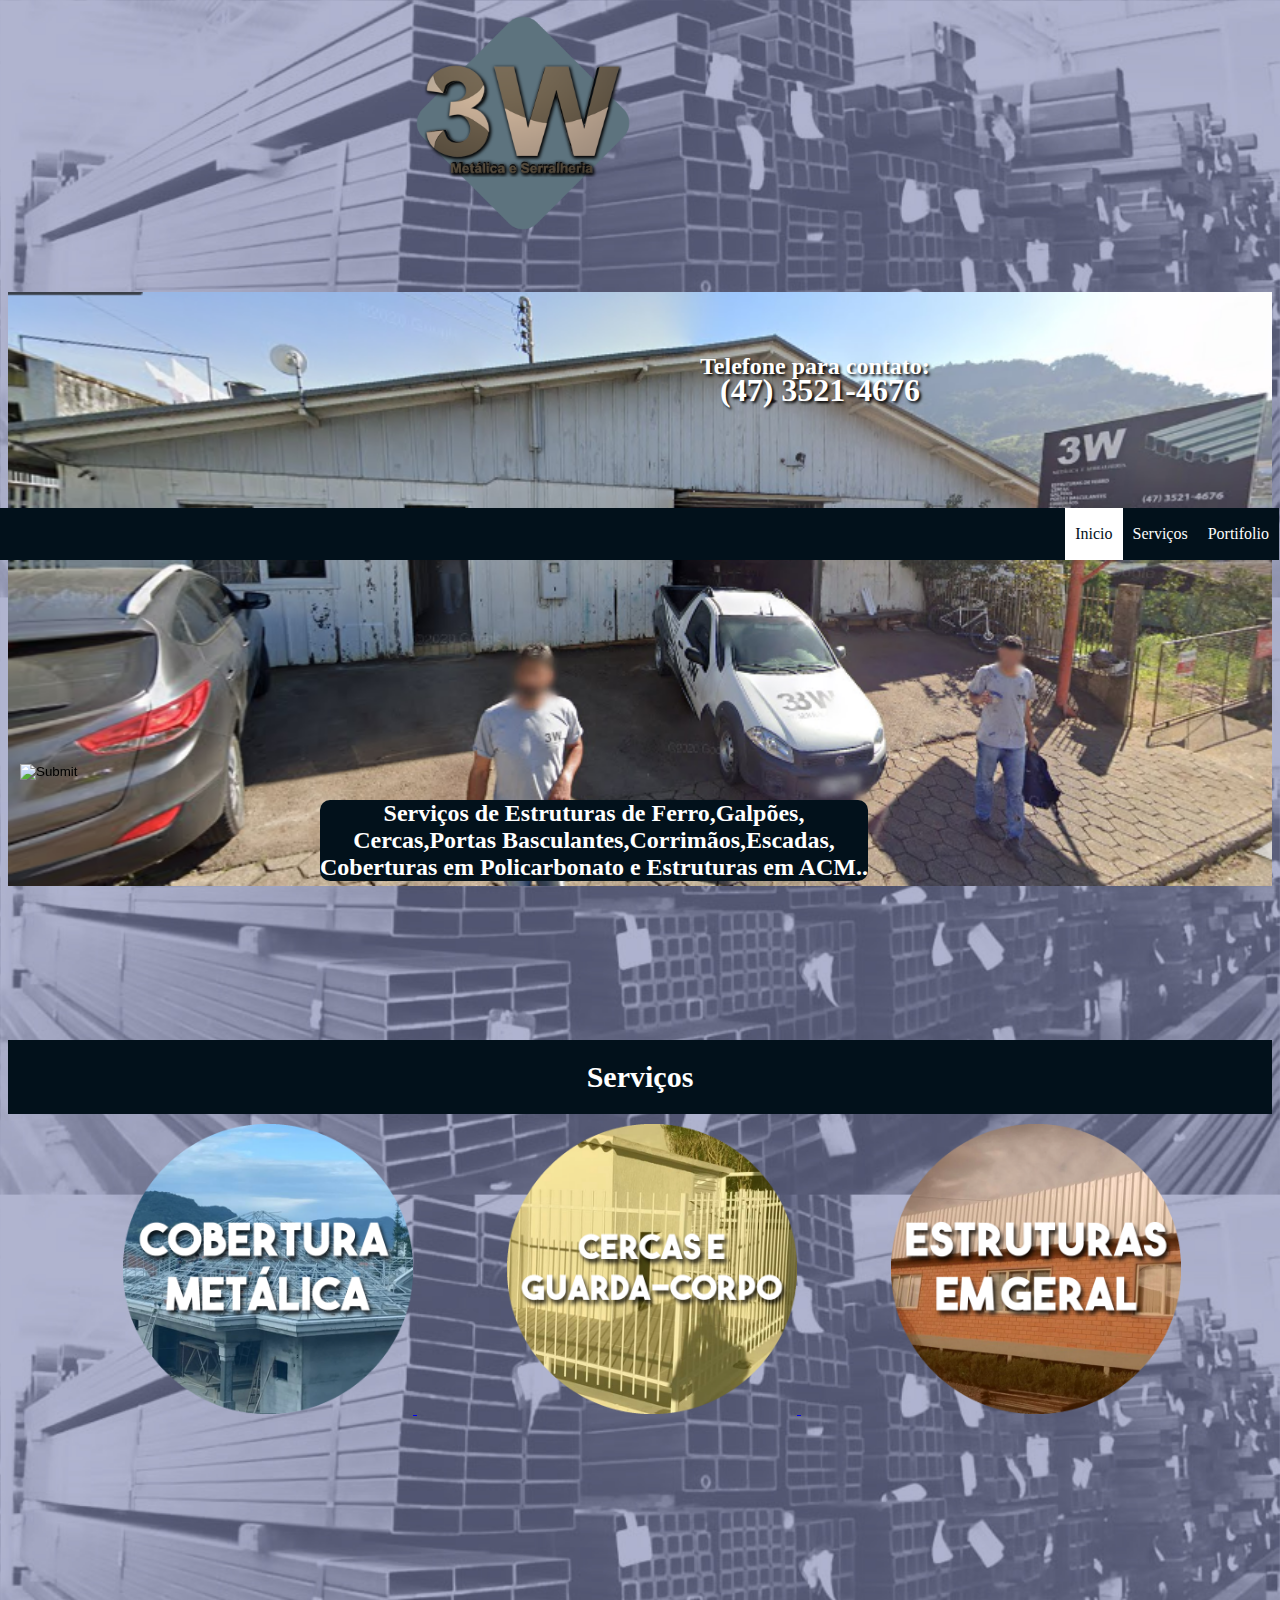
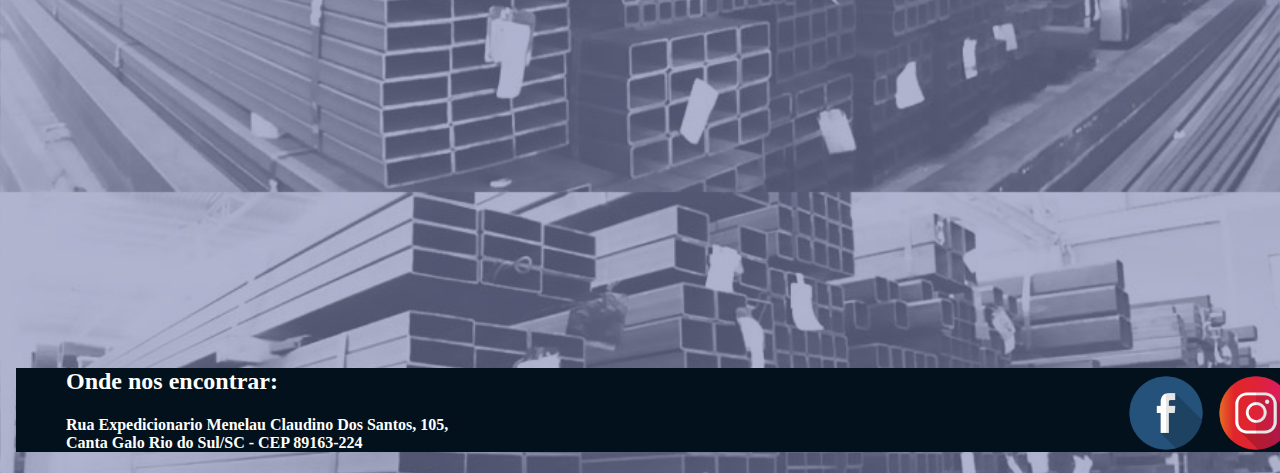
==== index.html @ efeecb31 "Add files via upload" ====
<!DOCTYPE html>
<html lang="pt-br">


<head>
    <meta charset="utf-8" />
    <link rel="stylesheet" href="styles.css">
    <title>3W Metálica e Serralheria</title>
</head>

<body>

    <div>
        <a href>
            <input type="image" class="topimage" src="img/logo.png">
        </a>
        <h2 class="toptxt">Telefone para contato:</h2>
        <h1 class="toptxt1">(47) 3521-4676</h1>
    </div>
    <ul>
        <li><a href="index.html"> Portifolio </a></li>
        <li><a href="index.html#sv"> Serviços </a></li>
        <li><a class="active" href="index.html"> Inicio </a></li>
    </ul>
    <h2 class="faxadatxt">Serviços de Estruturas de Ferro,Galpões,<br>Cercas,Portas Basculantes,Corrimãos,Escadas,<br>Coberturas em Policarbonato e Estruturas em ACM..</h2>
    <img class="fachada" src="img/fachada.png">
    <div id="sv" class="divisorias txtdiv">
        <h1>Serviços</h1>
    </div>
    <div class="coluna1">
        <a href="./services.html#em">
            <input type="image" class="imgcoluna1" src="img/estruturametalica.png">
        </a>
        <a href="./services.html#cc">
            <input type="image" class="imgcoluna1" src="img/cercas.png">
        </a>
        <a href="./services.html#eg">
            <input type="image" class="imgcoluna1" src="img/estruturaemgeral.png">
        </a>
    </div>
    <div>
        <a target="_blank" href="https://api.whatsapp.com/send?phone=55478848192&text=Ol%C3%A1%2C%20gostaria%20de%20fazer%20um%20or%C3%A7amento.">
            <input type="image" class="wpp" src="img/wpp.png">
        </a>
    </div>
    <footer>
        <a href="https://www.instagram.com/metalica3w/">
            <input type="image" class="imgfooter" src="img/Instagram.png">
        </a>
        <a href="https://www.facebook/metalicaw3/">
            <input type="image" class="imgfooter" src="img/Facebook.png">
        </a>
        <h2 style="padding-left: 50px;">Onde nos encontrar:</h2>
        <h4 style="padding-left: 50px;">
            Rua Expedicionario Menelau Claudino Dos Santos, 105, <br>Canta Galo Rio do Sul/SC - CEP 89163-224
        </h4>
    </footer>
</body>

</html>
---- styles.css ----
body {
    background-image: url(img/kcifer-tubos-industriais.jpg);
    background-size: 1280px;
}

ul {
    list-style-type: none;
    width: 100%;
    position: absolute;
    left: -1px;
    bottom: 340px;
    margin: 0;
    padding: 0;
    overflow: hidden;
    background-color: #02111B;
}

li {
    float: right;
    text-align: center;
}

li a {
    font-family: Georgia;
    display: inline-block;
    color: #FCFCFC;
    text-align: center;
    padding: 17px 10px;
    text-decoration: none;
    position: static;
}

li a:hover {
    background-color: gray;
}

.active {
    background-color: white;
    color: #02111B;
}

.toptxt {
    text-align: center;
    position: absolute;
    bottom: 500px;
    left: 700px;
    color: rgb(255, 255, 255);
    text-shadow: 2px 2px 3px black;
}

.toptxt1 {
    text-align: center;
    position: absolute;
    bottom: 470px;
    left: 720px;
    color: rgb(255, 255, 255);
    text-shadow: 2px 2px 3px rgb(0, 0, 0);
}

.topimage {
    background: center top;
    background-attachment: scroll;
    border-radius: 5px;
    position: static;
    margin-left: 400px;
    height: 230px;
}

.fachada {
    width: 100%;
    padding-top: 50px;
}

.faxadatxt {
    position: absolute;
    bottom: -1px;
    left: 25%;
    text-align: center;
    color: white;
    background-color: #02111B;
    border-radius: 10px;
}

.divisorias {
    width: 100%;
    margin: 0;
    padding: 0;
    overflow: hidden;
    background-color: #02111B;
    margin-top: 150px;
}

.txtdiv {
    color: white;
    font-size: 15px;
    text-align: center;
}

.coluna1 {
    column-count: 1;
    margin-left: 25px;
}

.imgcoluna1 {
    height: 290px;
    margin-left: 90px;
    padding-top: 10px;
}

div.galeria {
    margin: 5px;
    margin-top: 30px;
    margin-left: 17px;
    border: 2px solid rgb(255, 255, 255);
    float: left;
    width: 400px;
}

div.galeria:hover {
    transition: 500ms;
    border: 2px solid rgb(0, 0, 0);
}

div.galeria img {
    width: 100%;
    height: auto;
}

div.desc {
    padding: 15px;
    font-size: 30px;
    text-align: center;
    color: #02111B;
    background-color: white;
}

.wpp {
    position: fixed;
    left: 20px;
    bottom: 120px;
    width: 80px;
}

footer {
    background-color: #02111B;
    color: white;
    margin: 0;
    margin-top: 550px;
    margin-left: 8px;
    height: auto;
    width: 1280px;
    padding: 0;
}

.imgfooter {
    width: 80px;
    float: right;
    margin-top: 5px;
    margin-left: 10px;
}

@media only screen and (max-width: 600px) {
    ul {
        display: none;
    }
    .divisorias {
        margin: 0;
        padding: 0;
    }
    .toptxt {
        text-align: center;
        position: absolute;
        bottom: 500px;
        left: 300px;
        color: rgb(255, 255, 255);
        text-shadow: 2px 2px 3px black;
    }
    .toptxt1 {
        text-align: center;
        position: absolute;
        bottom: 470px;
        left: 320px;
        color: rgb(255, 255, 255);
        text-shadow: 2px 2px 3px rgb(0, 0, 0);
    }
    .topimage {
        position: static;
        margin-left: 15px;
        height: 230px;
    }
    .fachada {
        display: none;
    }
    .faxadatxt {
        display: none;
    }
    .imgcoluna1 {
        height: 290px;
        margin-left: 120px;
        padding-top: 10px;
    }
    footer {
        margin-top: 1550px;
        margin-left: 8px;
        width: auto;
    }
    .wpp {
        bottom: 130px;
    }
    div.galeria {
        margin: 5px;
        margin-top: 30px;
        margin-left: 85px;
        border: 2px solid rgb(255, 255, 255);
        float: left;
        width: 400px;
    }
}
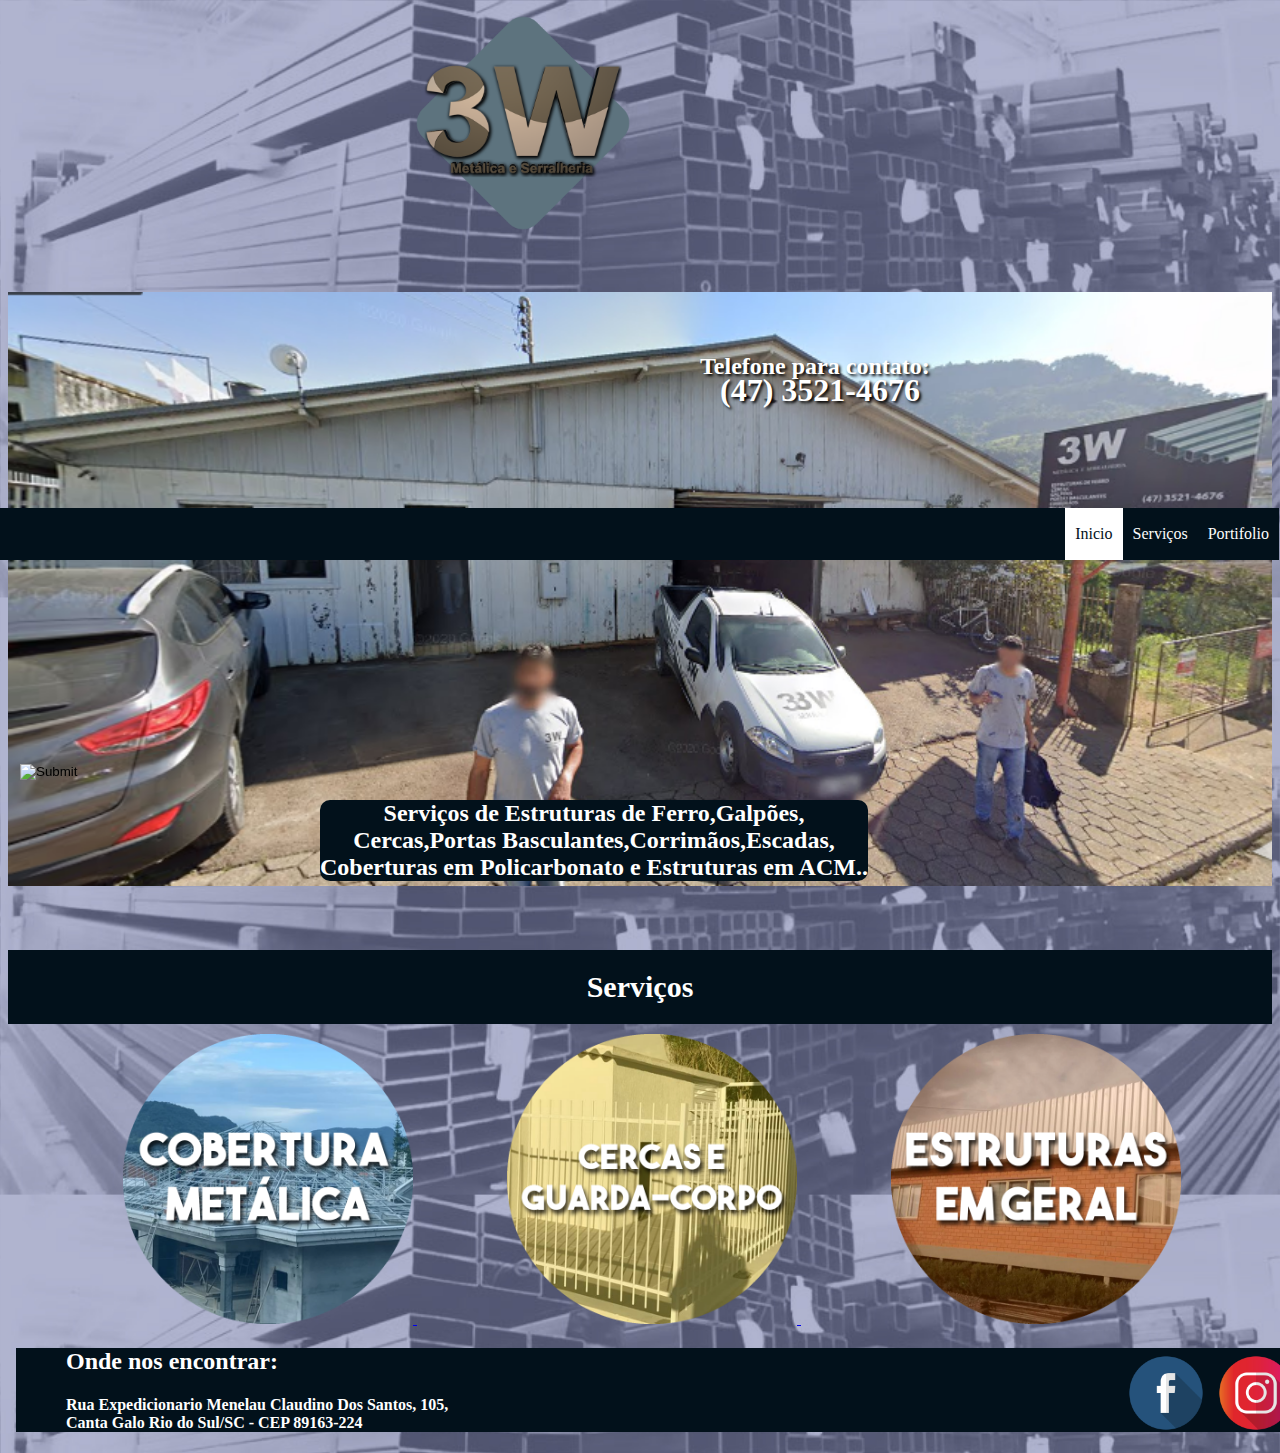
==== commit b06fb965: "Update index.html" ====
--- a/index.html
+++ b/index.html
@@ -43,7 +43,7 @@
             <input type="image" class="wpp" src="img/wpp.png">
         </a>
     </div>
-    <footer>
+    <div class="footer1">
         <a href="https://www.instagram.com/metalica3w/">
             <input type="image" class="imgfooter" src="img/Instagram.png">
         </a>
@@ -54,7 +54,7 @@
         <h4 style="padding-left: 50px;">
             Rua Expedicionario Menelau Claudino Dos Santos, 105, <br>Canta Galo Rio do Sul/SC - CEP 89163-224
         </h4>
-    </footer>
+        </footer>
 </body>
 
-</html>+</html>
--- a/styles.css
+++ b/styles.css
@@ -87,7 +87,7 @@
     padding: 0;
     overflow: hidden;
     background-color: #02111B;
-    margin-top: 150px;
+    margin-top: 60px;
 }
 
 .txtdiv {
@@ -152,6 +152,17 @@
     padding: 0;
 }
 
+.footer1 {
+    background-color: #02111B;
+    color: white;
+    margin: 0;
+    margin-top: auto;
+    margin-left: 8px;
+    height: auto;
+    width: 1280px;
+    padding: 0;
+}
+
 .imgfooter {
     width: 80px;
     float: right;
@@ -204,6 +215,11 @@
         margin-left: 8px;
         width: auto;
     }
+    footer1 {
+        margin-top: auto;
+        margin-left: 8px;
+        width: auto;
+    }
     .wpp {
         bottom: 130px;
     }
@@ -215,4 +231,4 @@
         float: left;
         width: 400px;
     }
-}+}
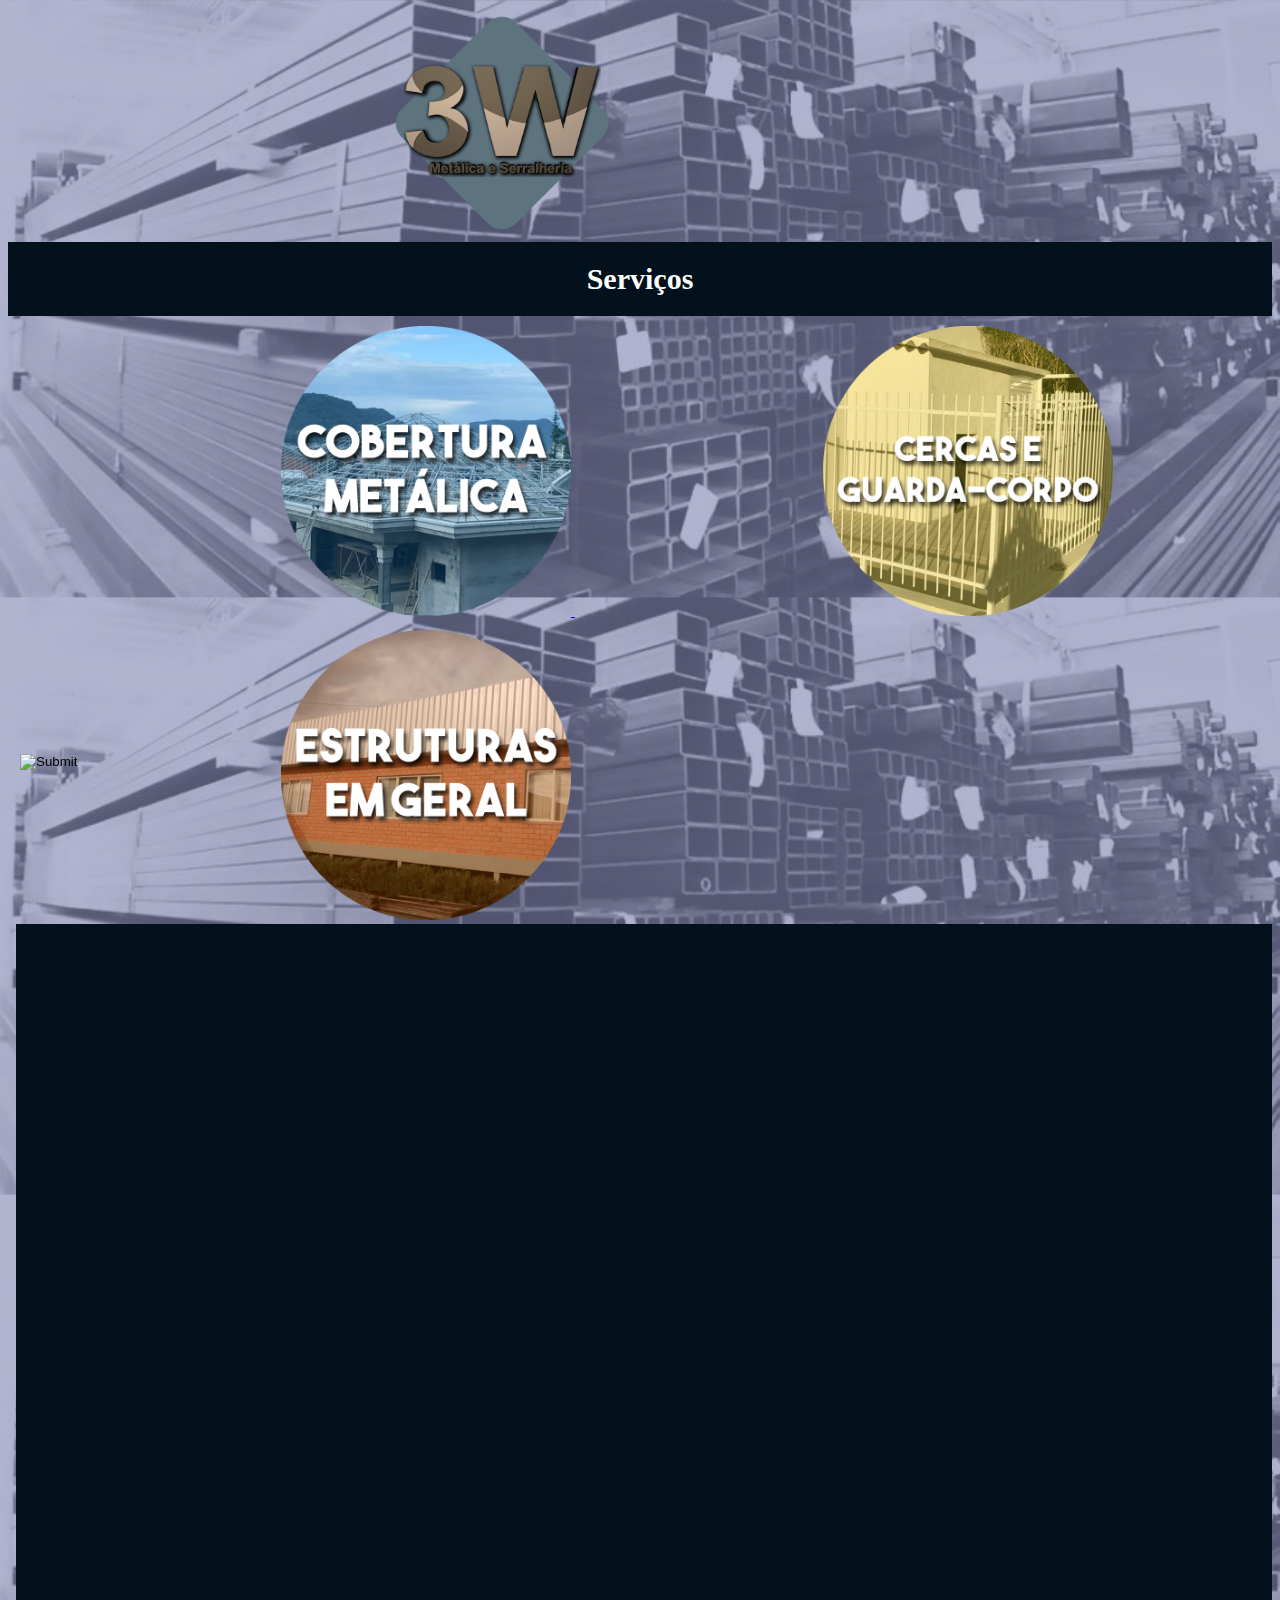
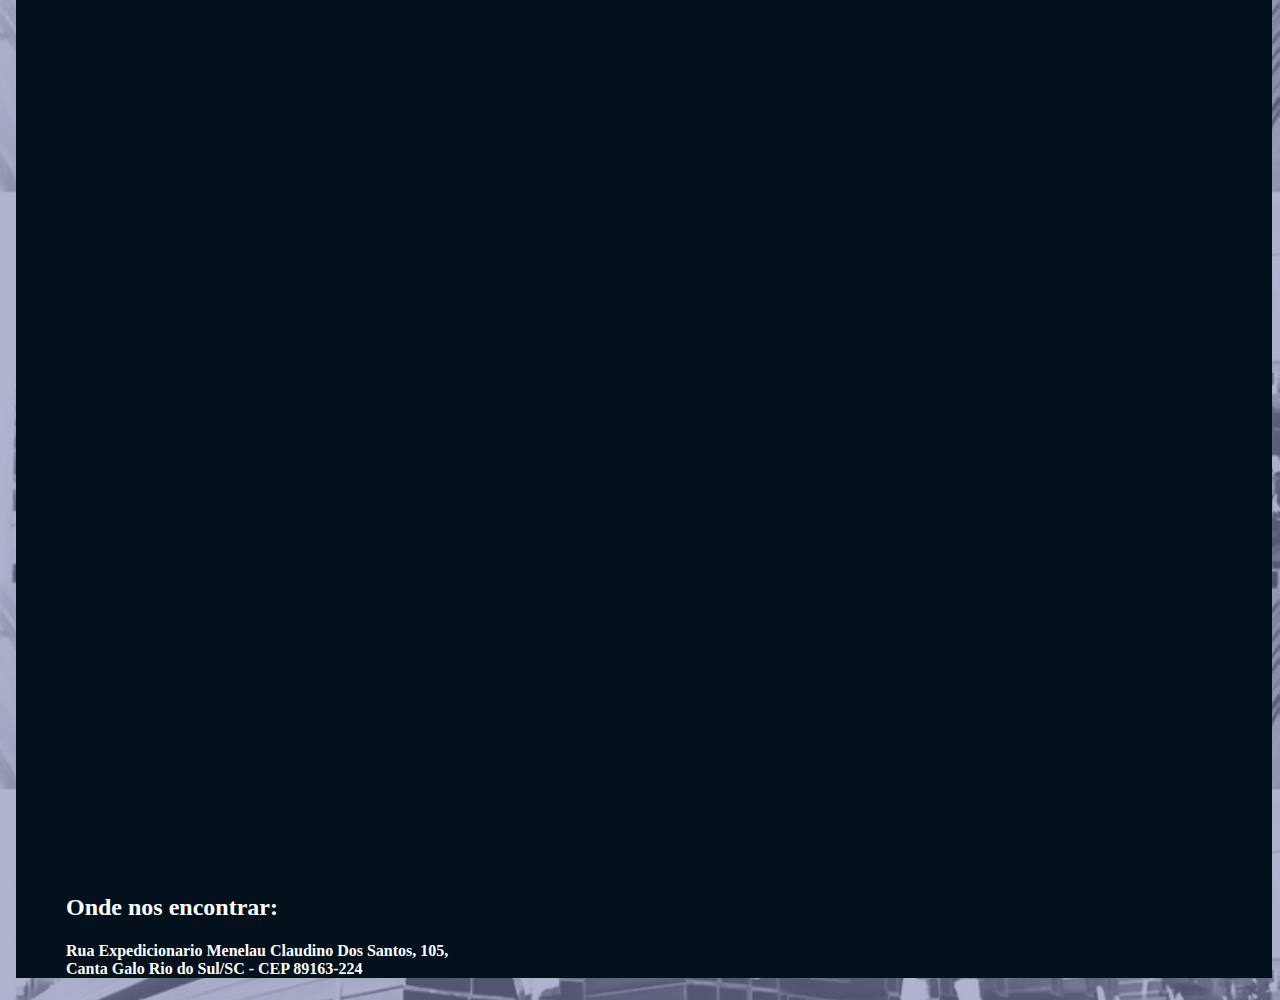
==== commit aeb1c5f3: "Add files via upload" ====
--- a/index.html
+++ b/index.html
@@ -1,17 +1,17 @@
 <!DOCTYPE html>
 <html lang="pt-br">
-
 
 <head>
     <meta charset="utf-8" />
     <link rel="stylesheet" href="styles.css">
+    <meta name="viewport" content="width=device-width, initial-scale=1.0">
     <title>3W Metálica e Serralheria</title>
 </head>
 
 <body>
 
     <div>
-        <a href>
+        <a href="index.html">
             <input type="image" class="topimage" src="img/logo.png">
         </a>
         <h2 class="toptxt">Telefone para contato:</h2>
@@ -39,22 +39,22 @@
         </a>
     </div>
     <div>
-        <a target="_blank" href="https://api.whatsapp.com/send?phone=55478848192&text=Ol%C3%A1%2C%20gostaria%20de%20fazer%20um%20or%C3%A7amento.">
+        <a target="_blank" href="https://api.whatsapp.com/send?phone=554788481929&text=Ol%C3%A1%2C%20gostaria%20de%20fazer%20um%20or%C3%A7amento">
             <input type="image" class="wpp" src="img/wpp.png">
         </a>
     </div>
-    <div class="footer1">
+    <footer>
         <a href="https://www.instagram.com/metalica3w/">
             <input type="image" class="imgfooter" src="img/Instagram.png">
         </a>
-        <a href="https://www.facebook/metalicaw3/">
+        <a href="https://www.facebook.com/metalicaw3/">
             <input type="image" class="imgfooter" src="img/Facebook.png">
         </a>
         <h2 style="padding-left: 50px;">Onde nos encontrar:</h2>
         <h4 style="padding-left: 50px;">
             Rua Expedicionario Menelau Claudino Dos Santos, 105, <br>Canta Galo Rio do Sul/SC - CEP 89163-224
         </h4>
-        </footer>
+    </footer>
 </body>
 
-</html>
+</html>--- a/styles.css
+++ b/styles.css
@@ -145,22 +145,11 @@
     background-color: #02111B;
     color: white;
     margin: 0;
-    margin-top: 550px;
     margin-left: 8px;
     height: auto;
     width: 1280px;
     padding: 0;
-}
-
-.footer1 {
-    background-color: #02111B;
-    color: white;
-    margin: 0;
-    margin-top: auto;
-    margin-left: 8px;
-    height: auto;
-    width: 1280px;
-    padding: 0;
+    position: static;
 }
 
 .imgfooter {
@@ -170,7 +159,7 @@
     margin-left: 10px;
 }
 
-@media only screen and (max-width: 600px) {
+@media only screen and (min-width: 600px) {
     ul {
         display: none;
     }
@@ -179,24 +168,14 @@
         padding: 0;
     }
     .toptxt {
-        text-align: center;
-        position: absolute;
-        bottom: 500px;
-        left: 300px;
-        color: rgb(255, 255, 255);
-        text-shadow: 2px 2px 3px black;
+        display: none;
     }
     .toptxt1 {
-        text-align: center;
-        position: absolute;
-        bottom: 470px;
-        left: 320px;
-        color: rgb(255, 255, 255);
-        text-shadow: 2px 2px 3px rgb(0, 0, 0);
+        display: none;
     }
     .topimage {
         position: static;
-        margin-left: 15px;
+        margin-left: 30%;
         height: 230px;
     }
     .fachada {
@@ -207,18 +186,16 @@
     }
     .imgcoluna1 {
         height: 290px;
-        margin-left: 120px;
-        padding-top: 10px;
+        margin-left: 20%;
     }
     footer {
-        margin-top: 1550px;
+        margin-top: auto;
+        padding-top: 1550px;
         margin-left: 8px;
         width: auto;
     }
-    footer1 {
-        margin-top: auto;
-        margin-left: 8px;
-        width: auto;
+    .imgfooter {
+        display: none;
     }
     .wpp {
         bottom: 130px;
@@ -231,4 +208,4 @@
         float: left;
         width: 400px;
     }
-}
+}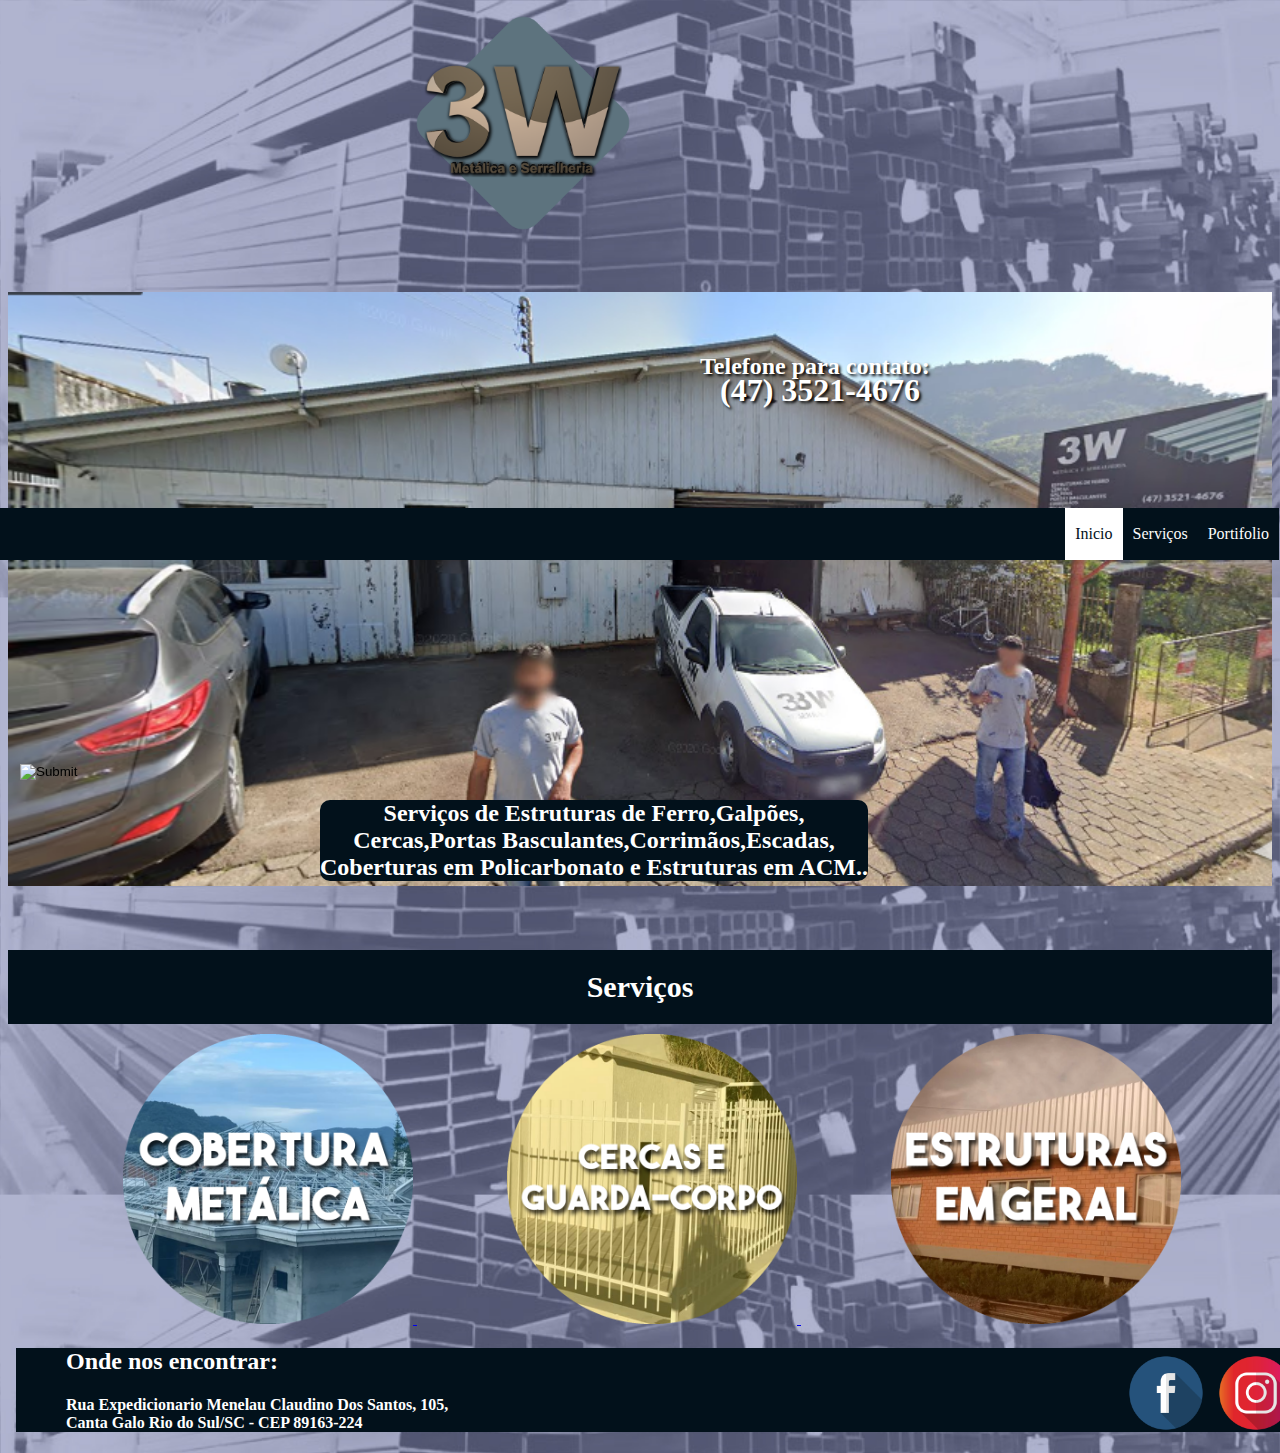
==== commit 72b73302: "Update index.html" ====
--- a/index.html
+++ b/index.html
@@ -56,5 +56,4 @@
         </h4>
     </footer>
 </body>
-
-</html>+</html>
--- a/styles.css
+++ b/styles.css
@@ -159,7 +159,7 @@
     margin-left: 10px;
 }
 
-@media only screen and (min-width: 600px) {
+@media only screen and (max-width: 600px) {
     ul {
         display: none;
     }
@@ -174,9 +174,9 @@
         display: none;
     }
     .topimage {
-        position: static;
-        margin-left: 30%;
-        height: 230px;
+        display: block;
+        margin: 0px auto;
+        max-width: 100%;
     }
     .fachada {
         display: none;
@@ -185,13 +185,12 @@
         display: none;
     }
     .imgcoluna1 {
-        height: 290px;
-        margin-left: 20%;
+        height: 320px;
+        margin-left: 0;
     }
     footer {
         margin-top: auto;
-        padding-top: 1550px;
-        margin-left: 8px;
+        position: relative;
         width: auto;
     }
     .imgfooter {
@@ -206,6 +205,6 @@
         margin-left: 85px;
         border: 2px solid rgb(255, 255, 255);
         float: left;
-        width: 400px;
-    }
-}+        width: 200px;
+    }
+}
